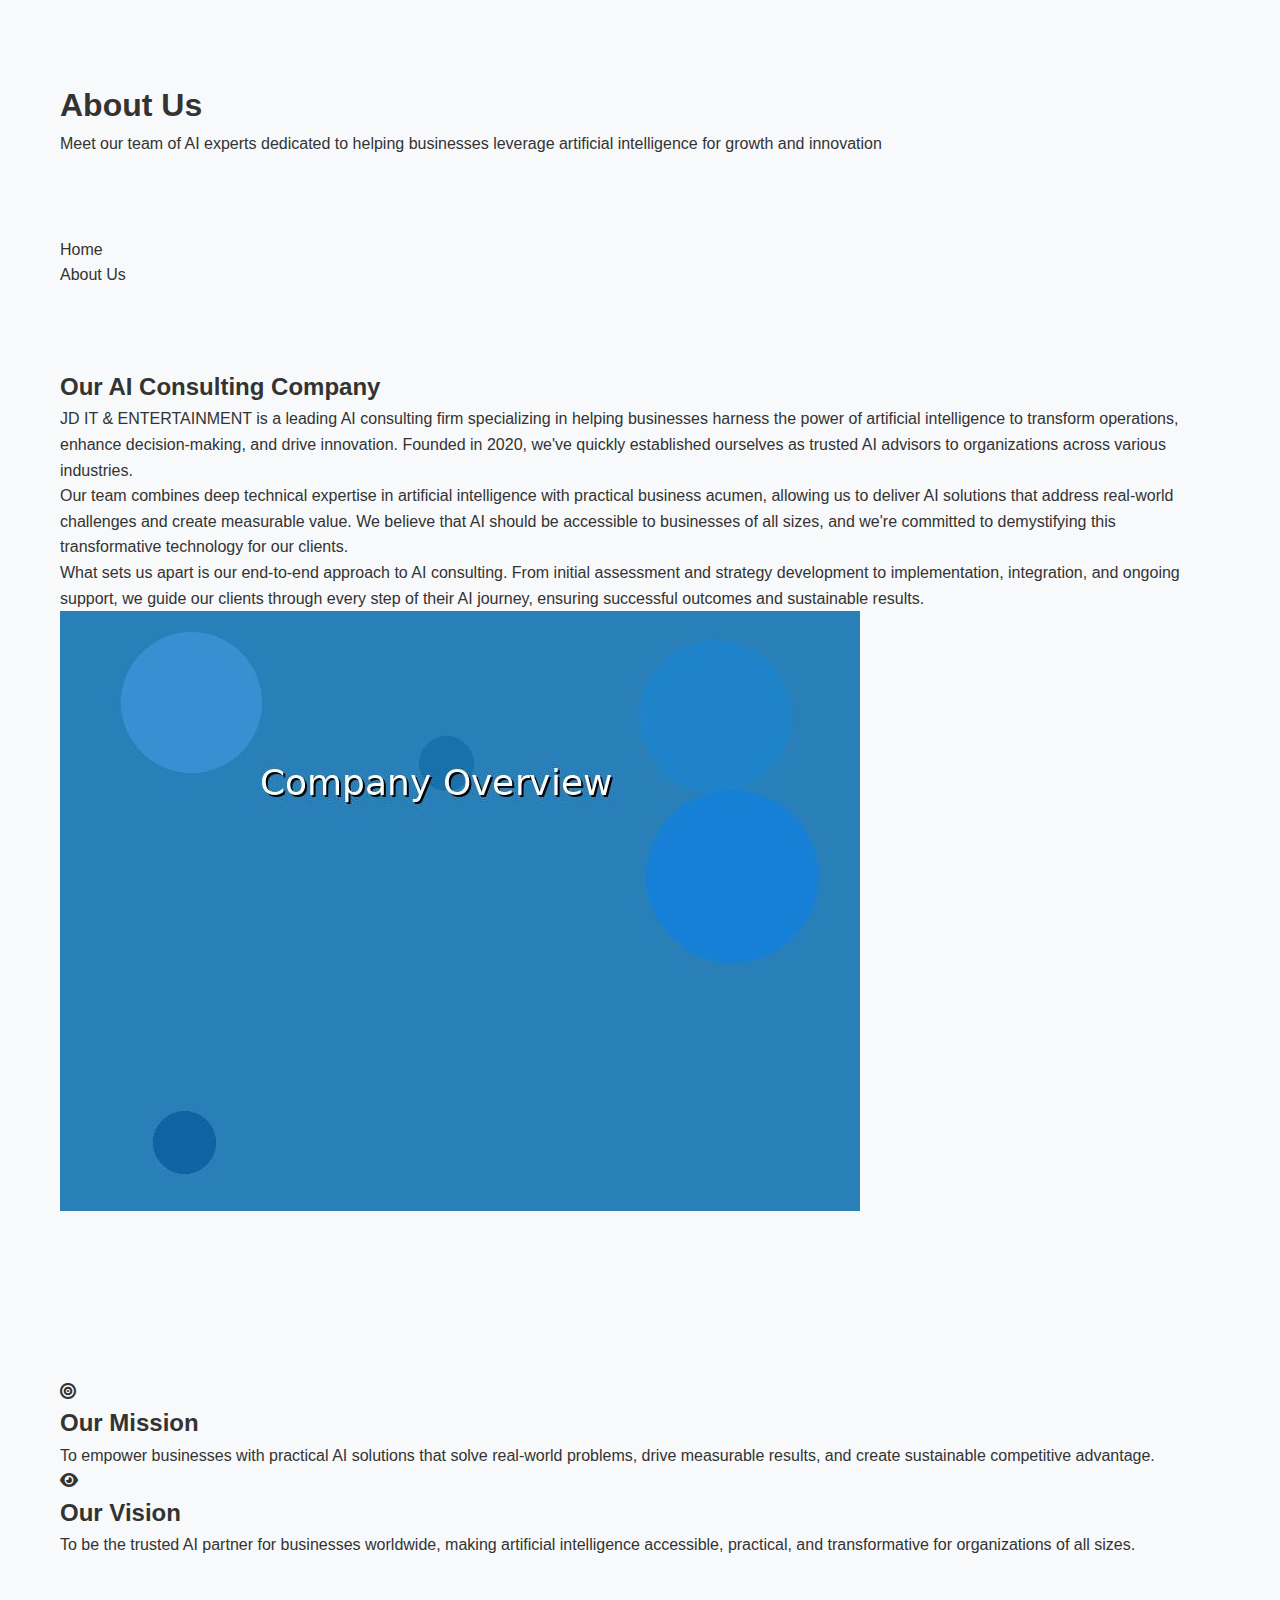
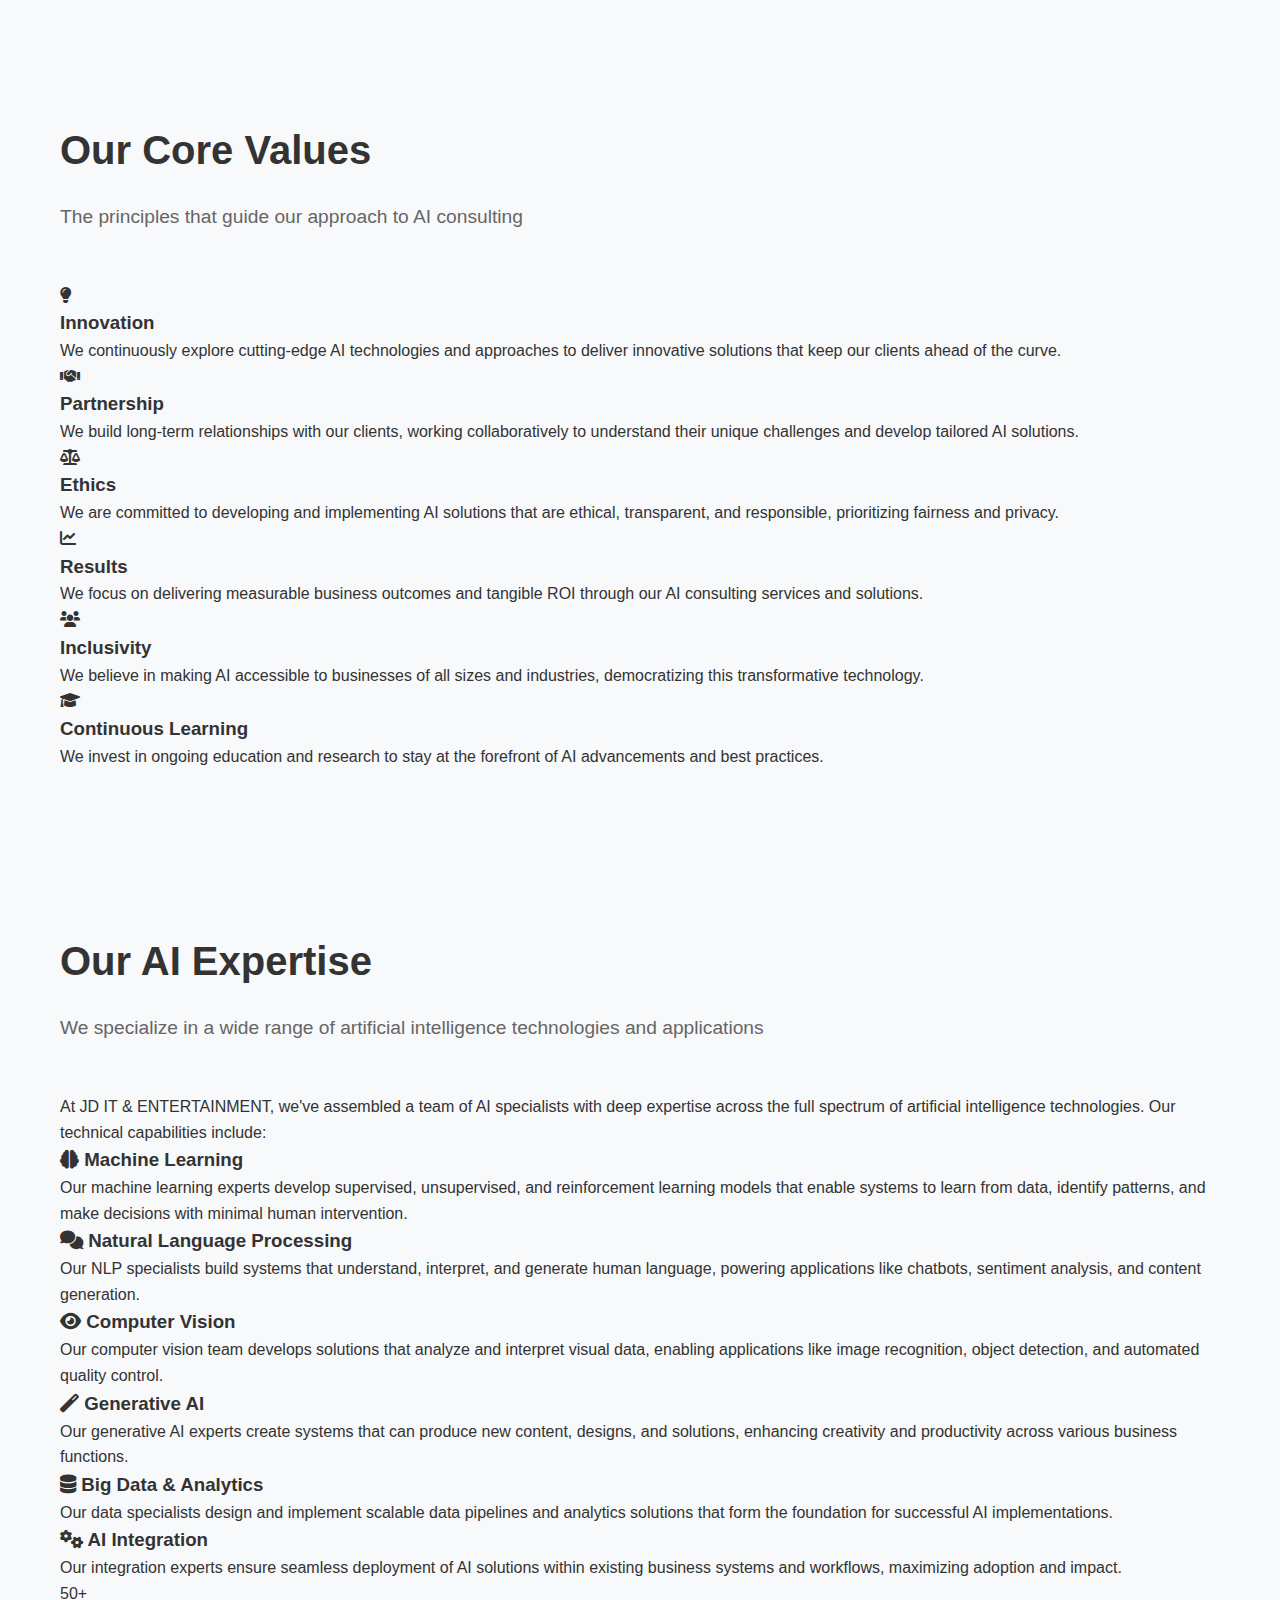
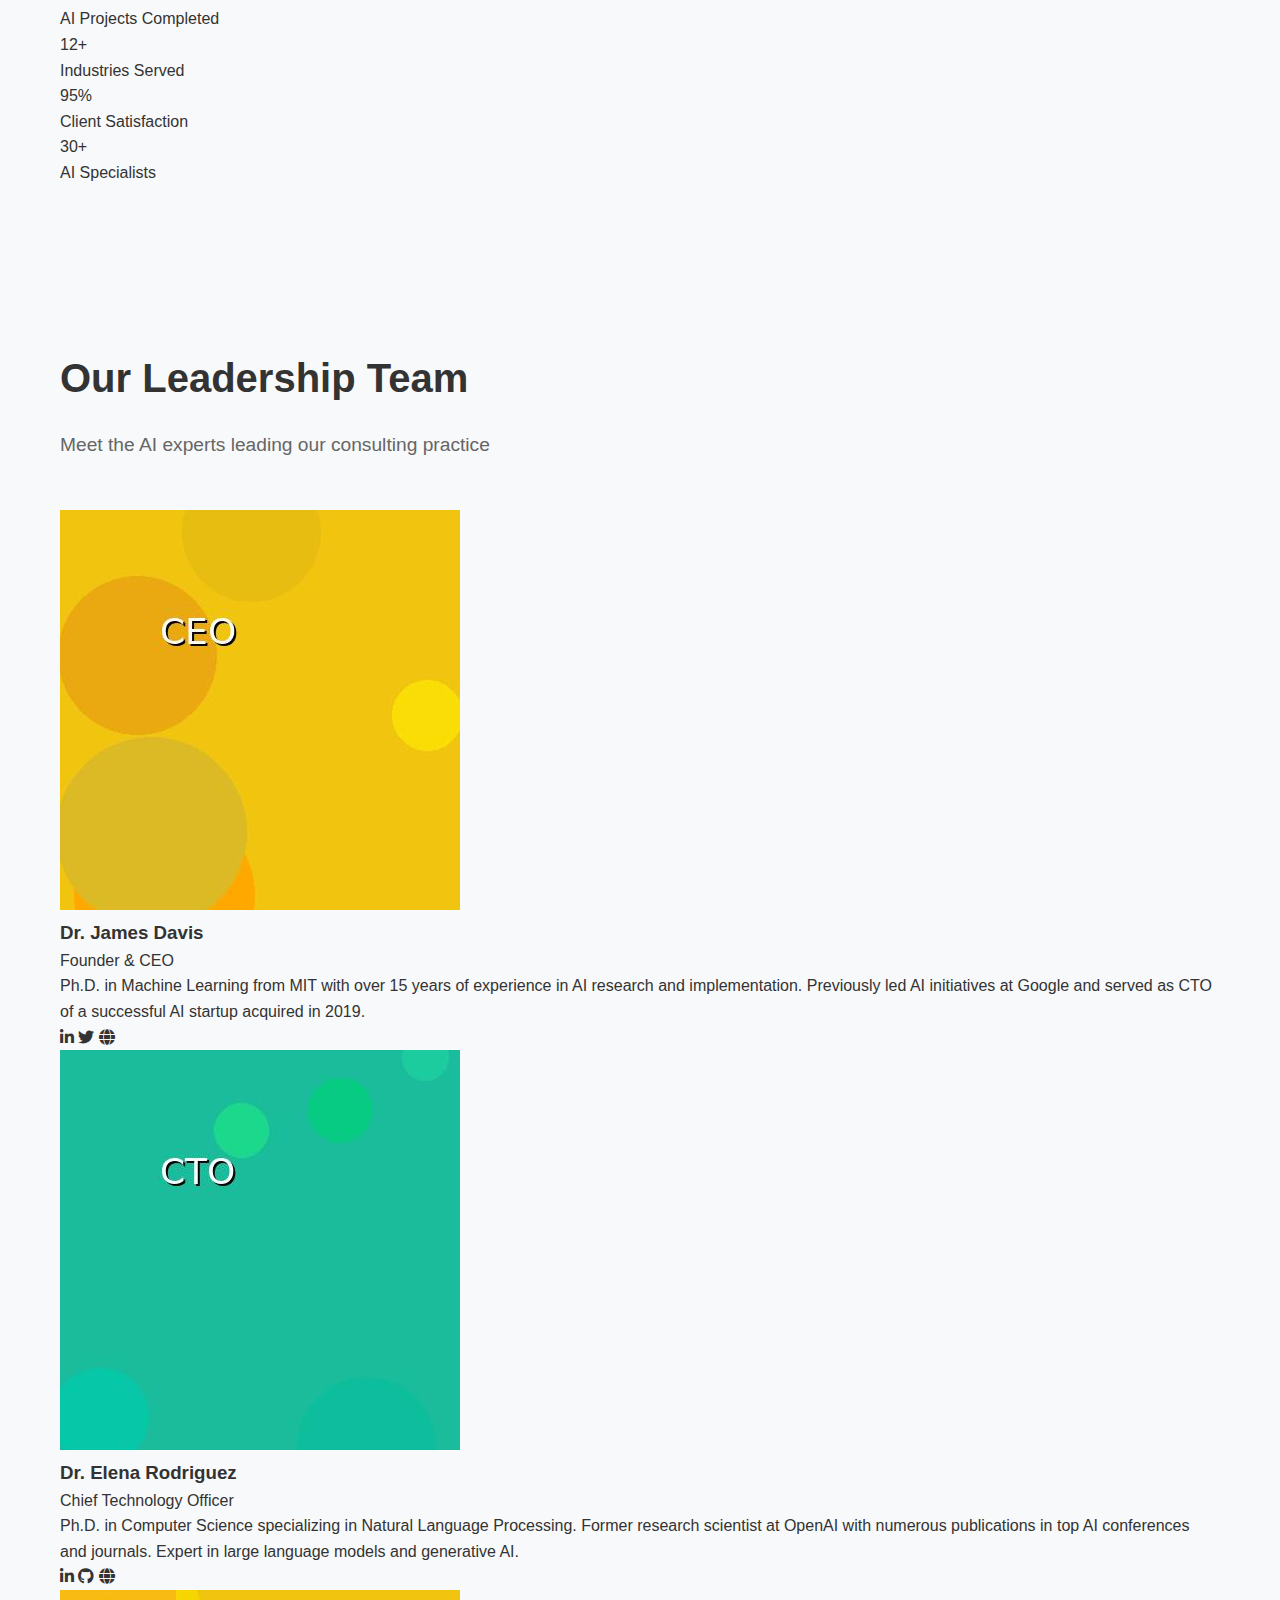
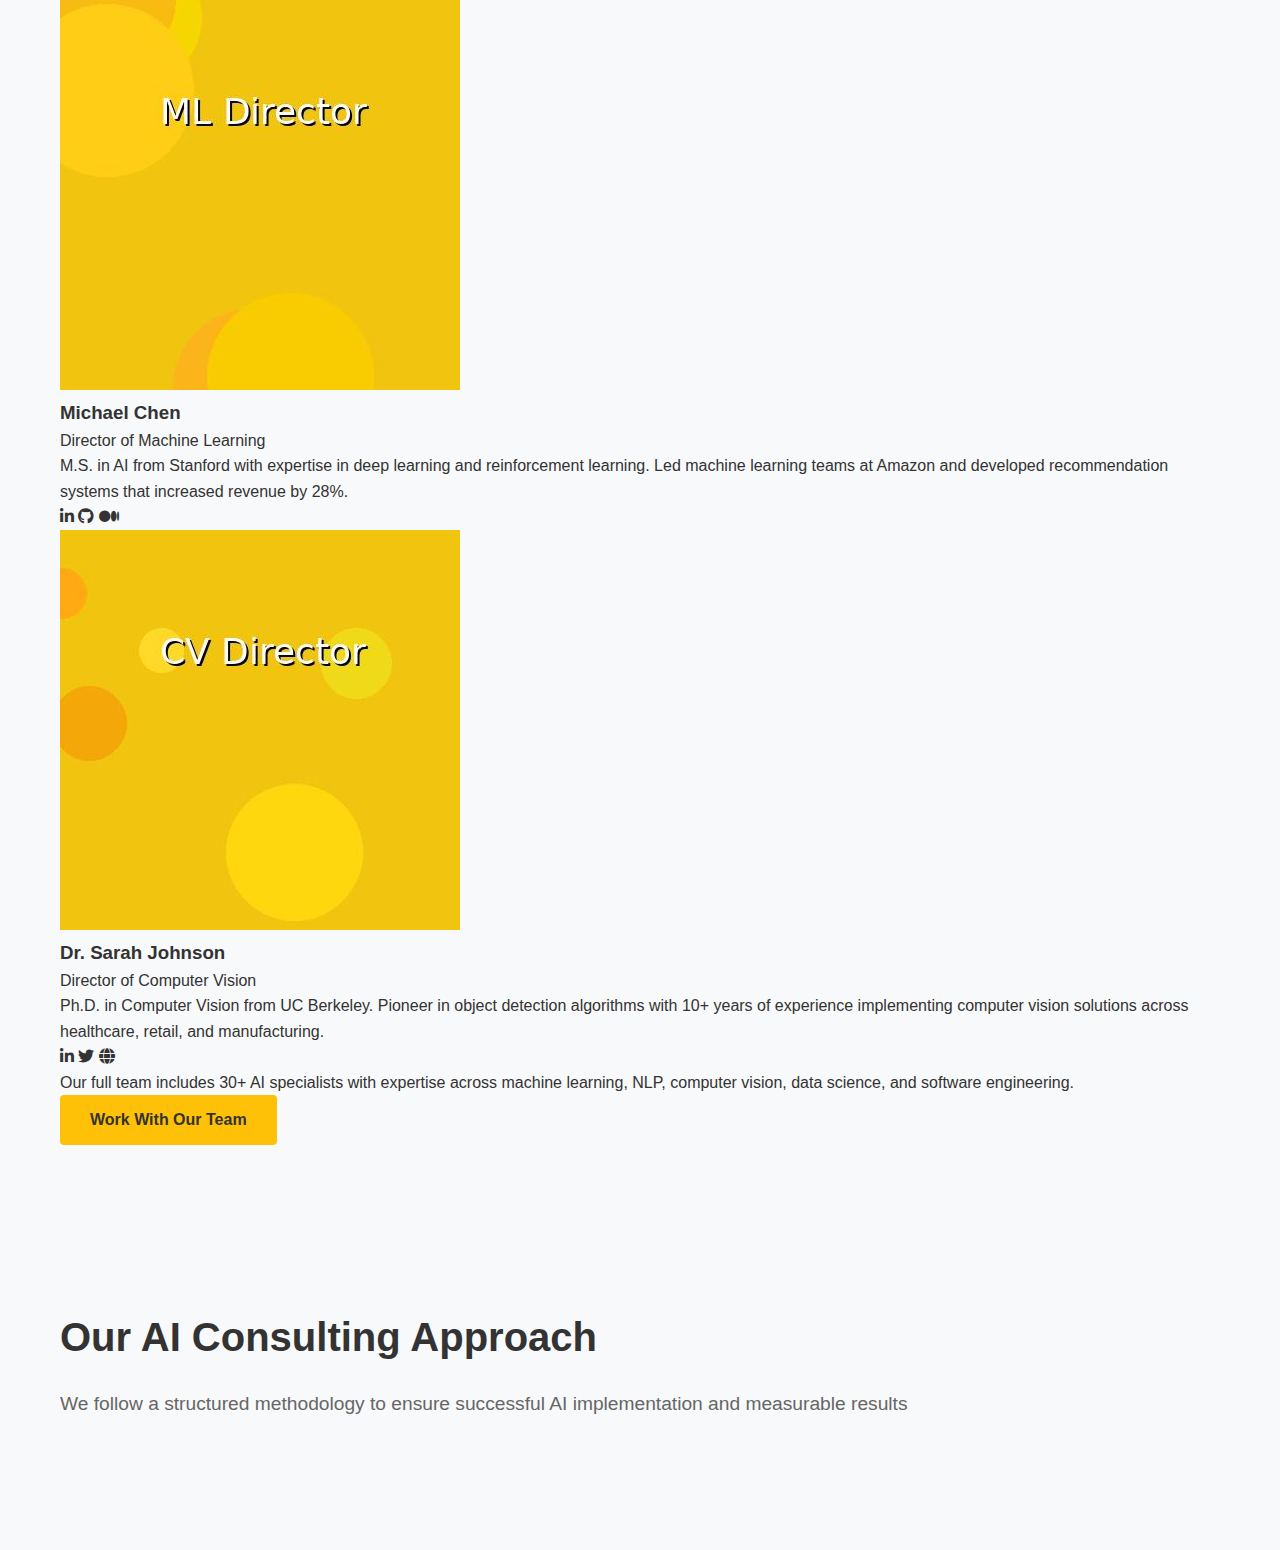
==== about.html @ 3154c0fa "Website 2.0 Complete redesign of the website and re structure of the folders and content" ====
<!DOCTYPE html>
<html lang="en">
<head>
    <meta charset="UTF-8">
    <meta name="viewport" content="width=device-width, initial-scale=1.0">
    <meta name="description" content="Meet our team of AI experts with extensive experience in machine learning, natural language processing, computer vision, and generative AI technologies.">
    <meta name="keywords" content="AI experts, artificial intelligence team, machine learning specialists, AI consultants, data scientists">
    <title>About Us | JD IT & ENTERTAINMENT</title>
    <link rel="stylesheet" href="/css/styles.css">
    <link rel="stylesheet" href="/css/multi-page.css">
    <!-- Font Awesome for Icons -->
    <link rel="stylesheet" href="https://cdnjs.cloudflare.com/ajax/libs/font-awesome/6.0.0/css/all.min.css">
    <!-- Canonical link -->
    <link rel="canonical" href="https://jditandevents.com/pages/about.html">
</head>
<body>
    <!-- Header -->
    <include src="/pages/header.html"></include>

    <!-- Page Header -->
    <section class="page-header">
        <div class="container">
            <h1 class="page-title">About Us</h1>
            <p class="page-subtitle">Meet our team of AI experts dedicated to helping businesses leverage artificial intelligence for growth and innovation</p>
        </div>
    </section>

    <!-- Breadcrumbs -->
    <div class="breadcrumbs">
        <div class="container">
            <div class="breadcrumbs-container">
                <ul class="breadcrumbs-list">
                    <li class="breadcrumbs-item"><a href="/">Home</a></li>
                    <li class="breadcrumbs-item active">About Us</li>
                </ul>
            </div>
        </div>
    </div>

    <!-- Company Overview -->
    <section class="company-overview">
        <div class="container">
            <div class="overview-content">
                <div class="overview-text">
                    <h2>Our AI Consulting Company</h2>
                    <p>JD IT & ENTERTAINMENT is a leading AI consulting firm specializing in helping businesses harness the power of artificial intelligence to transform operations, enhance decision-making, and drive innovation. Founded in 2020, we've quickly established ourselves as trusted AI advisors to organizations across various industries.</p>
                    <p>Our team combines deep technical expertise in artificial intelligence with practical business acumen, allowing us to deliver AI solutions that address real-world challenges and create measurable value. We believe that AI should be accessible to businesses of all sizes, and we're committed to demystifying this transformative technology for our clients.</p>
                    <p>What sets us apart is our end-to-end approach to AI consulting. From initial assessment and strategy development to implementation, integration, and ongoing support, we guide our clients through every step of their AI journey, ensuring successful outcomes and sustainable results.</p>
                </div>
                <div class="overview-image">
                    <img src="/images/about/company-overview.jpg" alt="JD IT & ENTERTAINMENT Office" class="overview-img">
                </div>
            </div>
        </div>
    </section>

    <!-- Our Mission & Vision -->
    <section class="mission-vision">
        <div class="container">
            <div class="mission-vision-content">
                <div class="mission-content">
                    <div class="mission-icon">
                        <i class="fas fa-bullseye"></i>
                    </div>
                    <h2>Our Mission</h2>
                    <p>To empower businesses with practical AI solutions that solve real-world problems, drive measurable results, and create sustainable competitive advantage.</p>
                </div>
                
                <div class="vision-content">
                    <div class="vision-icon">
                        <i class="fas fa-eye"></i>
                    </div>
                    <h2>Our Vision</h2>
                    <p>To be the trusted AI partner for businesses worldwide, making artificial intelligence accessible, practical, and transformative for organizations of all sizes.</p>
                </div>
            </div>
        </div>
    </section>

    <!-- Our Values -->
    <section class="values-section">
        <div class="container">
            <h2 class="section-title">Our Core Values</h2>
            <p class="section-subtitle">The principles that guide our approach to AI consulting</p>
            
            <div class="values-grid">
                <div class="value-card">
                    <div class="value-icon">
                        <i class="fas fa-lightbulb"></i>
                    </div>
                    <h3>Innovation</h3>
                    <p>We continuously explore cutting-edge AI technologies and approaches to deliver innovative solutions that keep our clients ahead of the curve.</p>
                </div>
                
                <div class="value-card">
                    <div class="value-icon">
                        <i class="fas fa-handshake"></i>
                    </div>
                    <h3>Partnership</h3>
                    <p>We build long-term relationships with our clients, working collaboratively to understand their unique challenges and develop tailored AI solutions.</p>
                </div>
                
                <div class="value-card">
                    <div class="value-icon">
                        <i class="fas fa-balance-scale"></i>
                    </div>
                    <h3>Ethics</h3>
                    <p>We are committed to developing and implementing AI solutions that are ethical, transparent, and responsible, prioritizing fairness and privacy.</p>
                </div>
                
                <div class="value-card">
                    <div class="value-icon">
                        <i class="fas fa-chart-line"></i>
                    </div>
                    <h3>Results</h3>
                    <p>We focus on delivering measurable business outcomes and tangible ROI through our AI consulting services and solutions.</p>
                </div>
                
                <div class="value-card">
                    <div class="value-icon">
                        <i class="fas fa-users"></i>
                    </div>
                    <h3>Inclusivity</h3>
                    <p>We believe in making AI accessible to businesses of all sizes and industries, democratizing this transformative technology.</p>
                </div>
                
                <div class="value-card">
                    <div class="value-icon">
                        <i class="fas fa-graduation-cap"></i>
                    </div>
                    <h3>Continuous Learning</h3>
                    <p>We invest in ongoing education and research to stay at the forefront of AI advancements and best practices.</p>
                </div>
            </div>
        </div>
    </section>

    <!-- Our AI Expertise -->
    <section class="expertise-section">
        <div class="container">
            <h2 class="section-title">Our AI Expertise</h2>
            <p class="section-subtitle">We specialize in a wide range of artificial intelligence technologies and applications</p>
            
            <div class="expertise-content">
                <div class="expertise-text">
                    <p>At JD IT & ENTERTAINMENT, we've assembled a team of AI specialists with deep expertise across the full spectrum of artificial intelligence technologies. Our technical capabilities include:</p>
                    
                    <div class="expertise-areas">
                        <div class="expertise-area">
                            <h3><i class="fas fa-brain"></i> Machine Learning</h3>
                            <p>Our machine learning experts develop supervised, unsupervised, and reinforcement learning models that enable systems to learn from data, identify patterns, and make decisions with minimal human intervention.</p>
                        </div>
                        
                        <div class="expertise-area">
                            <h3><i class="fas fa-comments"></i> Natural Language Processing</h3>
                            <p>Our NLP specialists build systems that understand, interpret, and generate human language, powering applications like chatbots, sentiment analysis, and content generation.</p>
                        </div>
                        
                        <div class="expertise-area">
                            <h3><i class="fas fa-eye"></i> Computer Vision</h3>
                            <p>Our computer vision team develops solutions that analyze and interpret visual data, enabling applications like image recognition, object detection, and automated quality control.</p>
                        </div>
                        
                        <div class="expertise-area">
                            <h3><i class="fas fa-magic"></i> Generative AI</h3>
                            <p>Our generative AI experts create systems that can produce new content, designs, and solutions, enhancing creativity and productivity across various business functions.</p>
                        </div>
                        
                        <div class="expertise-area">
                            <h3><i class="fas fa-database"></i> Big Data & Analytics</h3>
                            <p>Our data specialists design and implement scalable data pipelines and analytics solutions that form the foundation for successful AI implementations.</p>
                        </div>
                        
                        <div class="expertise-area">
                            <h3><i class="fas fa-cogs"></i> AI Integration</h3>
                            <p>Our integration experts ensure seamless deployment of AI solutions within existing business systems and workflows, maximizing adoption and impact.</p>
                        </div>
                    </div>
                </div>
                
                <div class="expertise-stats">
                    <div class="stat-card">
                        <div class="stat-value">50+</div>
                        <div class="stat-label">AI Projects Completed</div>
                    </div>
                    
                    <div class="stat-card">
                        <div class="stat-value">12+</div>
                        <div class="stat-label">Industries Served</div>
                    </div>
                    
                    <div class="stat-card">
                        <div class="stat-value">95%</div>
                        <div class="stat-label">Client Satisfaction</div>
                    </div>
                    
                    <div class="stat-card">
                        <div class="stat-value">30+</div>
                        <div class="stat-label">AI Specialists</div>
                    </div>
                </div>
            </div>
        </div>
    </section>

    <!-- Leadership Team -->
    <section class="team-section">
        <div class="container">
            <h2 class="section-title">Our Leadership Team</h2>
            <p class="section-subtitle">Meet the AI experts leading our consulting practice</p>
            
            <div class="team-grid">
                <div class="team-card">
                    <img src="/images/team/ceo.jpg" alt="CEO" class="team-img">
                    <div class="team-content">
                        <h3 class="team-name">Dr. James Davis</h3>
                        <p class="team-position">Founder & CEO</p>
                        <p class="team-bio">Ph.D. in Machine Learning from MIT with over 15 years of experience in AI research and implementation. Previously led AI initiatives at Google and served as CTO of a successful AI startup acquired in 2019.</p>
                        <div class="team-social">
                            <a href="#"><i class="fab fa-linkedin-in"></i></a>
                            <a href="#"><i class="fab fa-twitter"></i></a>
                            <a href="#"><i class="fas fa-globe"></i></a>
                        </div>
                    </div>
                </div>
                
                <div class="team-card">
                    <img src="/images/team/cto.jpg" alt="CTO" class="team-img">
                    <div class="team-content">
                        <h3 class="team-name">Dr. Elena Rodriguez</h3>
                        <p class="team-position">Chief Technology Officer</p>
                        <p class="team-bio">Ph.D. in Computer Science specializing in Natural Language Processing. Former research scientist at OpenAI with numerous publications in top AI conferences and journals. Expert in large language models and generative AI.</p>
                        <div class="team-social">
                            <a href="#"><i class="fab fa-linkedin-in"></i></a>
                            <a href="#"><i class="fab fa-github"></i></a>
                            <a href="#"><i class="fas fa-globe"></i></a>
                        </div>
                    </div>
                </div>
                
                <div class="team-card">
                    <img src="/images/team/ml-director.jpg" alt="ML Director" class="team-img">
                    <div class="team-content">
                        <h3 class="team-name">Michael Chen</h3>
                        <p class="team-position">Director of Machine Learning</p>
                        <p class="team-bio">M.S. in AI from Stanford with expertise in deep learning and reinforcement learning. Led machine learning teams at Amazon and developed recommendation systems that increased revenue by 28%.</p>
                        <div class="team-social">
                            <a href="#"><i class="fab fa-linkedin-in"></i></a>
                            <a href="#"><i class="fab fa-github"></i></a>
                            <a href="#"><i class="fab fa-medium"></i></a>
                        </div>
                    </div>
                </div>
                
                <div class="team-card">
                    <img src="/images/team/cv-director.jpg" alt="CV Director" class="team-img">
                    <div class="team-content">
                        <h3 class="team-name">Dr. Sarah Johnson</h3>
                        <p class="team-position">Director of Computer Vision</p>
                        <p class="team-bio">Ph.D. in Computer Vision from UC Berkeley. Pioneer in object detection algorithms with 10+ years of experience implementing computer vision solutions across healthcare, retail, and manufacturing.</p>
                        <div class="team-social">
                            <a href="#"><i class="fab fa-linkedin-in"></i></a>
                            <a href="#"><i class="fab fa-twitter"></i></a>
                            <a href="#"><i class="fas fa-globe"></i></a>
                        </div>
                    </div>
                </div>
            </div>
            
            <div class="team-cta">
                <p>Our full team includes 30+ AI specialists with expertise across machine learning, NLP, computer vision, data science, and software engineering.</p>
                <a href="/pages/contact.html" class="btn">Work With Our Team</a>
            </div>
        </div>
    </section>

    <!-- Our Approach -->
    <section class="approach-section">
        <div class="container">
            <h2 class="section-title">Our AI Consulting Approach</h2>
            <p class="section-subtitle">We follow a structured methodology to ensure successful AI implementation and measurable results</p>
            
            <div class="approach-steps
(Content truncated due to size limit. Use line ranges to read in chunks)
---- css/styles.css ----
/* Reset and Base Styles */
* {
    margin: 0;
    padding: 0;
    box-sizing: border-box;
    font-family: 'Segoe UI', Tahoma, Geneva, Verdana, sans-serif;
}

body {
    background-color: #f8f9fa;
    color: #333;
    line-height: 1.6;
}

a {
    text-decoration: none;
    color: inherit;
}

ul {
    list-style: none;
}

.container {
    width: 100%;
    max-width: 1200px;
    margin: 0 auto;
    padding: 0 20px;
}

.btn {
    display: inline-block;
    padding: 12px 30px;
    background-color: #ffc107;
    color: #333;
    border: none;
    border-radius: 4px;
    font-weight: 600;
    cursor: pointer;
    transition: all 0.3s ease;
}

.btn:hover {
    background-color: #e0a800;
    transform: translateY(-2px);
}

section {
    padding: 80px 0;
}

.section-title {
    font-size: 2.5rem;
    margin-bottom: 20px;
    font-weight: 700;
}

.section-subtitle {
    font-size: 1.2rem;
    margin-bottom: 50px;
    color: #666;
}

/* Header Styles */
header {
    background-color: #fff;
    box-shadow: 0 2px 10px rgba(0, 0, 0, 0.1);
    position: fixed;
    width: 100%;
    top: 0;
    z-index: 1000;
}

.header-container {
    display: flex;
    justify-content: space-between;
    align-items: center;
    padding: 20px 0;
}

.logo {
    font-size: 1.8rem;
    font-weight: 700;
    color: #333;
}

.logo span {
    color: #ffc107;
}

.nav-menu {
    display: flex;
}

.nav-item {
    margin-left: 30px;
    font-weight: 500;
}

.nav-item a {
    position: relative;
}

.nav-item a:after {
    content: '';
    position: absolute;
    width: 0;
    height: 2px;
    background: #ffc107;
    left: 0;
    bottom: -5px;
    transition: width 0.3s;
}

.nav-item a:hover:after {
    width: 100%;
}

.mobile-menu-btn {
    display: none;
    cursor: pointer;
}

.mobile-menu-btn div {
    width: 25px;
    height: 3px;
    background-color: #333;
    margin: 5px 0;
    transition: all 0.3s ease;
}

/* Hero Section */
.hero {
    background: linear-gradient(rgba(0, 0, 0, 0.8), rgba(0, 0, 0, 0.8)), url('../images/hero-bg.jpg');
    background-size: cover;
    background-position: center;
    color: #fff;
    padding: 180px 0 100px;
    text-align: center;
}

.hero-title {
    font-size: 3.5rem;
    margin-bottom: 20px;
    font-weight: 700;
}

.hero-title span {
    color: #ffc107;
}

.hero-subtitle {
    font-size: 1.5rem;
    margin-bottom: 40px;
    max-width: 800px;
    margin-left: auto;
    margin-right: auto;
}

/* Services Section */
.services {
    background-color: #fff;
}

.services-grid {
    display: grid;
    grid-template-columns: repeat(auto-fit, minmax(300px, 1fr));
    gap: 30px;
    margin-top: 50px;
}

.service-card {
    background-color: #f8f9fa;
    border-radius: 8px;
    padding: 30px;
    transition: all 0.3s ease;
    height: 100%;
}

.service-card:hover {
    transform: translateY(-10px);
    box-shadow: 0 10px 30px rgba(0, 0, 0, 0.1);
}

.service-icon {
    font-size: 3rem;
    color: #ffc107;
    margin-bottom: 20px;
}

.service-title {
    font-size: 1.5rem;
    margin-bottom: 15px;
    font-weight: 600;
}

.service-description {
    color: #666;
}

/* Benefits Section */
.benefits {
    background-color: #f8f9fa;
}

.benefits-grid {
    display: grid;
    grid-template-columns: repeat(auto-fit, minmax(300px, 1fr));
    gap: 30px;
}

.benefit-card {
    background-color: #fff;
    border-radius: 8px;
    padding: 30px;
    box-shadow: 0 5px 15px rgba(0, 0, 0, 0.05);
    transition: all 0.3s ease;
    height: 100%;
}

.benefit-card:hover {
    transform: translateY(-5px);
    box-shadow: 0 10px 30px rgba(0, 0, 0, 0.1);
}

.benefit-title {
    font-size: 1.5rem;
    margin-bottom: 15px;
    font-weight: 600;
    color: #333;
}

.benefit-description {
    color: #666;
}

/* Case Studies Section */
.case-studies {
    background-color: #fff;
}

.case-studies-grid {
    display: grid;
    grid-template-columns: repeat(auto-fit, minmax(300px, 1fr));
    gap: 30px;
}

.case-study-card {
    border-radius: 8px;
    overflow: hidden;
    box-shadow: 0 5px 15px rgba(0, 0, 0, 0.05);
    transition: all 0.3s ease;
}

.case-study-card:hover {
    transform: translateY(-5px);
    box-shadow: 0 10px 30px rgba(0, 0, 0, 0.1);
}

.case-study-img {
    width: 100%;
    height: 200px;
    object-fit: cover;
}

.case-study-content {
    padding: 20px;
}

.case-study-title {
    font-size: 1.3rem;
    margin-bottom: 10px;
    font-weight: 600;
}

.case-study-description {
    color: #666;
    margin-bottom: 15px;
}

.case-study-link {
    color: #ffc107;
    font-weight: 500;
    display: inline-block;
}

.case-study-link:hover {
    text-decoration: underline;
}

/* CTA Section */
.cta {
    background: linear-gradient(rgba(0, 0, 0, 0.8), rgba(0, 0, 0, 0.8)), url('../images/cta-bg.jpg');
    background-size: cover;
    background-position: center;
    color: #fff;
    text-align: center;
    padding: 100px 0;
}

.cta-title {
    font-size: 2.5rem;
    margin-bottom: 20px;
    font-weight: 700;
}

.cta-subtitle {
    font-size: 1.2rem;
    margin-bottom: 40px;
    max-width: 800px;
    margin-left: auto;
    margin-right: auto;
}

/* Contact Section */
.contact {
    background-color: #f8f9fa;
}

.contact-container {
    display: grid;
    grid-template-columns: repeat(auto-fit, minmax(300px, 1fr));
    gap: 50px;
}

.contact-info h3 {
    font-size: 1.5rem;
    margin-bottom: 20px;
}

.contact-details {
    margin-bottom: 30px;
}

.contact-item {
    display: flex;
    align-items: center;
    margin-bottom: 15px;
}

.contact-icon {
    margin-right: 15px;
    font-size: 1.2rem;
    color: #ffc107;
}

.contact-form .form-group {
    margin-bottom: 20px;
}

.contact-form label {
    display: block;
    margin-bottom: 5px;
    font-weight: 500;
}

.contact-form input,
.contact-form textarea {
    width: 100%;
    padding: 12px;
    border: 1px solid #ddd;
    border-radius: 4px;
    font-size: 1rem;
}

.contact-form textarea {
    height: 150px;
    resize: vertical;
}

/* Footer */
footer {
    background-color: #333;
    color: #fff;
    padding: 60px 0 20px;
}

.footer-container {
    display: grid;
    grid-template-columns: repeat(auto-fit, minmax(200px, 1fr));
    gap: 30px;
    margin-bottom: 40px;
}

.footer-logo {
    font-size: 1.8rem;
    font-weight: 700;
    margin-bottom: 20px;
}

.footer-logo span {
    color: #ffc107;
}

.footer-description {
    color: #bbb;
    margin-bottom: 20px;
}

.footer-social {
    display: flex;
}

.footer-social a {
    display: flex;
    align-items: center;
    justify-content: center;
    width: 40px;
    height: 40px;
    background-color: #444;
    border-radius: 50%;
    margin-right: 10px;
    transition: all 0.3s ease;
}

.footer-social a:hover {
    background-color: #ffc107;
    color: #333;
}

.footer-title {
    font-size: 1.2rem;
    font-weight: 600;
    margin-bottom: 20px;
}

.footer-links li {
    margin-bottom: 10px;
}

.footer-links a {
    color: #bbb;
    transition: all 0.3s ease;
}

.footer-links a:hover {
    color: #ffc107;
    padding-left: 5px;
}

.footer-bottom {
    text-align: center;
    padding-top: 20px;
    border-top: 1px solid #444;
    color: #bbb;
}

/* Responsive Styles */
@media screen and (max-width: 768px) {
    .header-container {
        padding: 15px 0;
    }

    .nav-menu {
        position: fixed;
        top: 70px;
        right: -100%;
        background-color: #fff;
        width: 80%;
        height: calc(100vh - 70px);
        flex-direction: column;
        align-items: center;
        padding-top: 50px;
        transition: all 0.5s ease;
        box-shadow: -5px 0 15px rgba(0, 0, 0, 0.1);
    }

    .nav-menu.active {
        right: 0;
    }

    .nav-item {
        margin: 0 0 30px 0;
    }

    .mobile-menu-btn {
        display: block;
    }

    .mobile-menu-btn.active div:nth-child(1) {
        transform: rotate(-45deg) translate(-5px, 6px);
    }

    .mobile-menu-btn.active div:nth-child(2) {
        opacity: 0;
    }

    .mobile-menu-btn.active div:nth-child(3) {
        transform: rotate(45deg) translate(-5px, -6px);
    }

    .hero-title {
        font-size: 2.5rem;
    }

    .hero-subtitle {
        font-size: 1.2rem;
    }

    .section-title {
        font-size: 2rem;
    }

    .cta-title {
        font-size: 2rem;
    }
}

/* Animation Styles */
@keyframes fadeIn {
    from {
        opacity: 0;
        transform: translateY(20px);
    }
    to {
        opacity: 1;
        transform: translateY(0);
    }
}

.animate {
    animation: fadeIn 0.8s ease forwards;
}

.delay-1 {
    animation-delay: 0.2s;
}

.delay-2 {
    animation-delay: 0.4s;
}

.delay-3 {
    animation-delay: 0.6s;
}
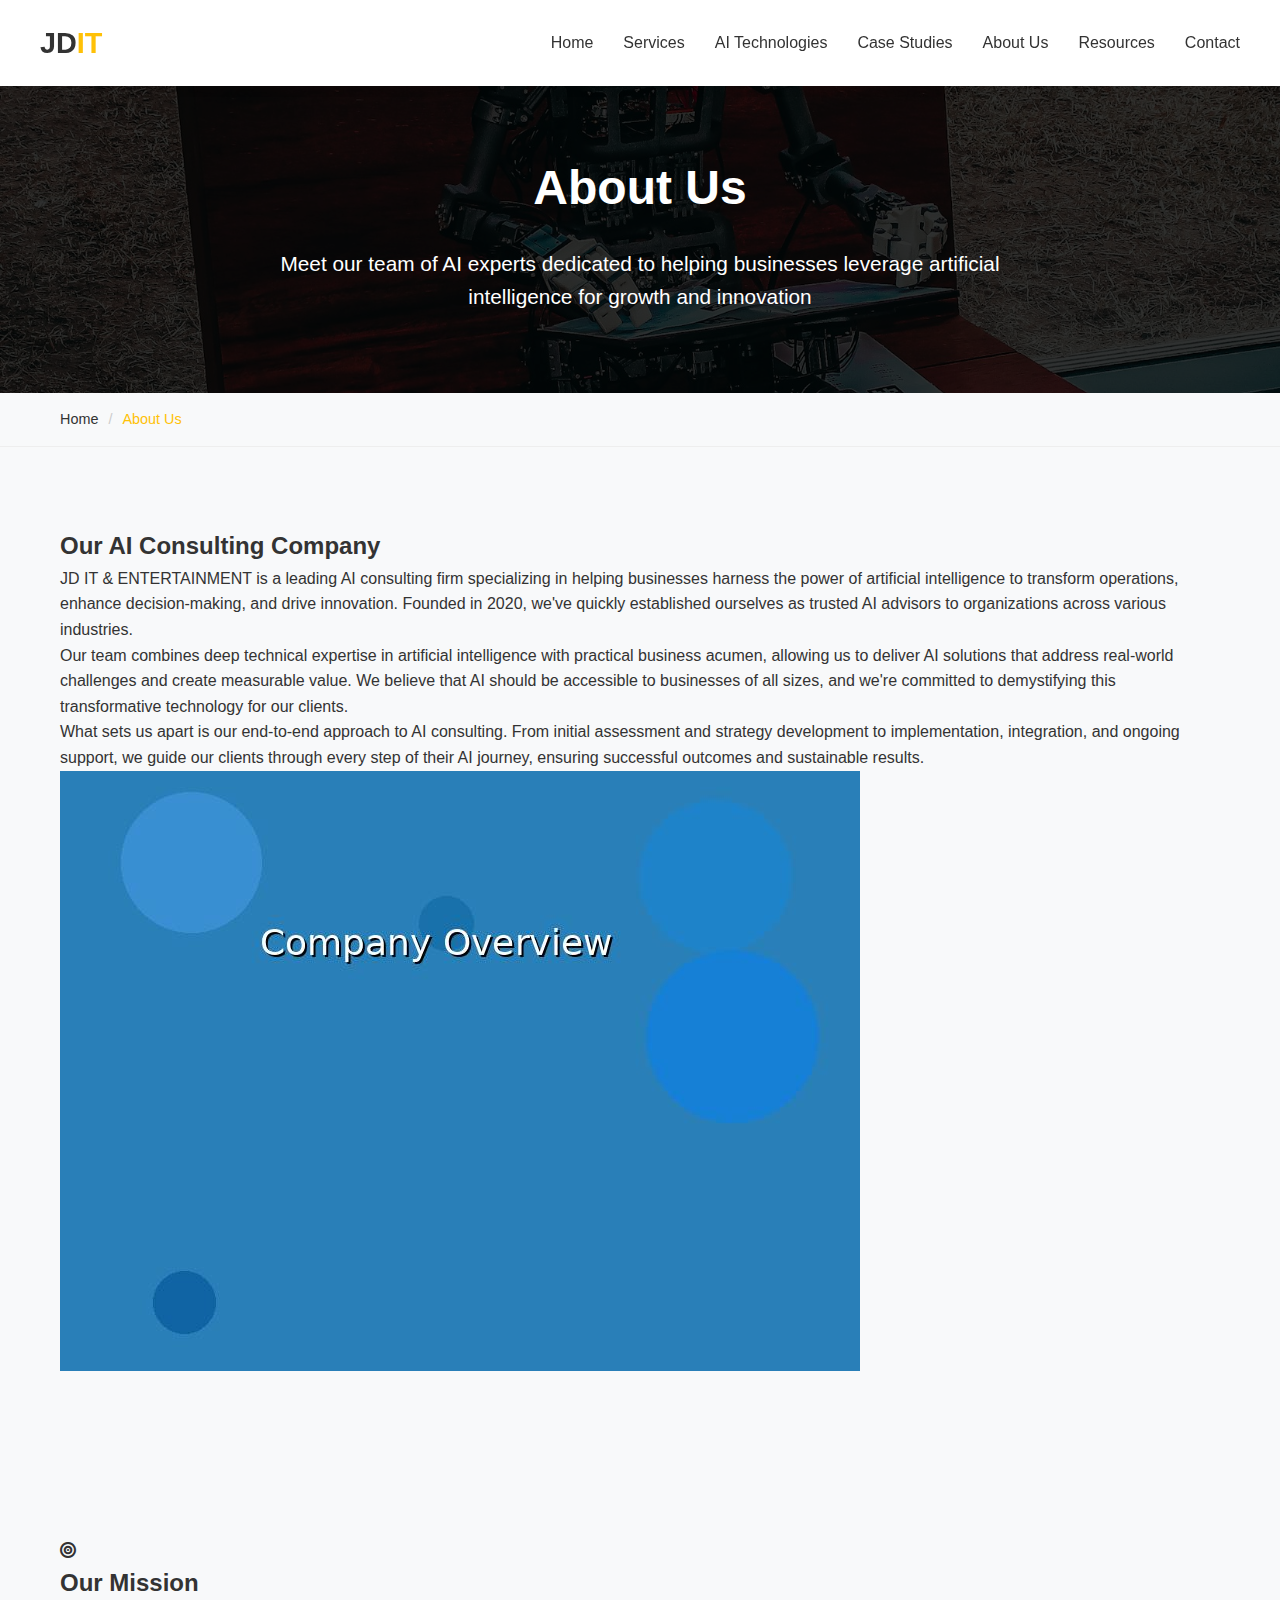
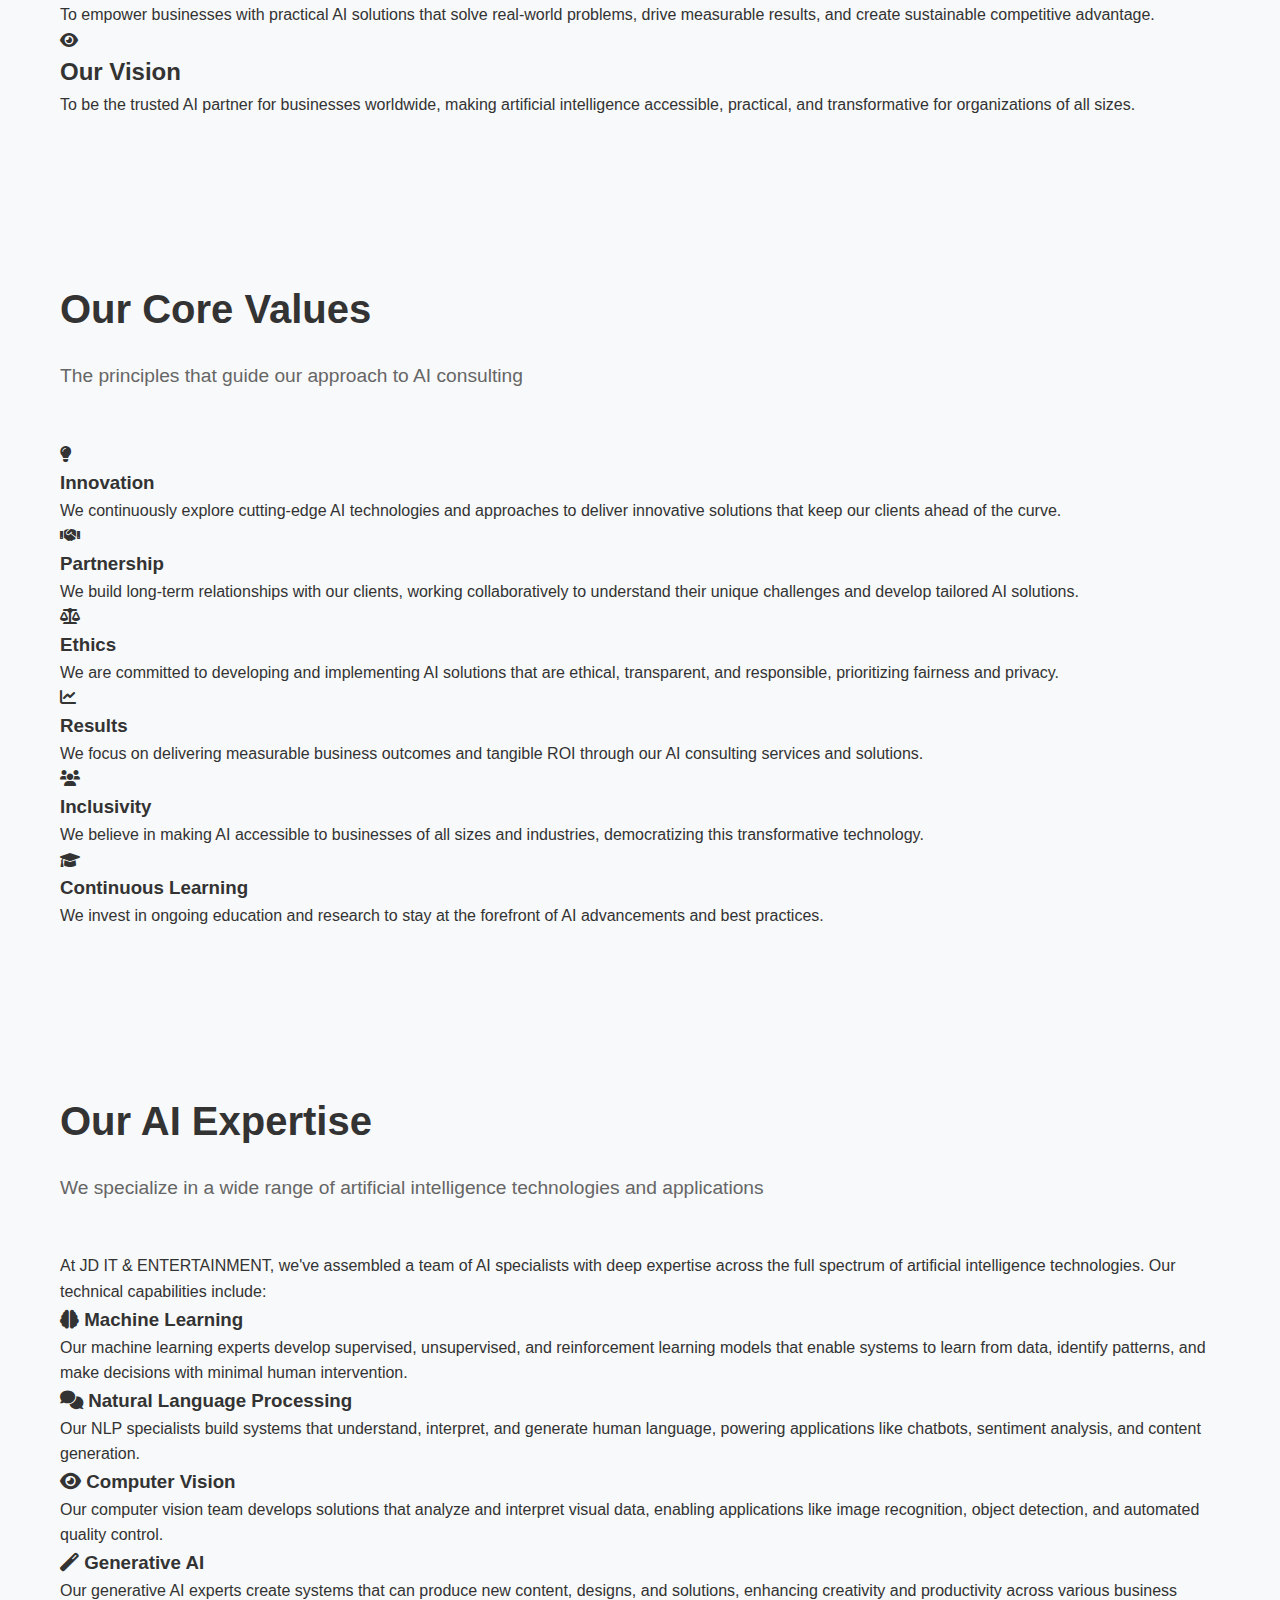
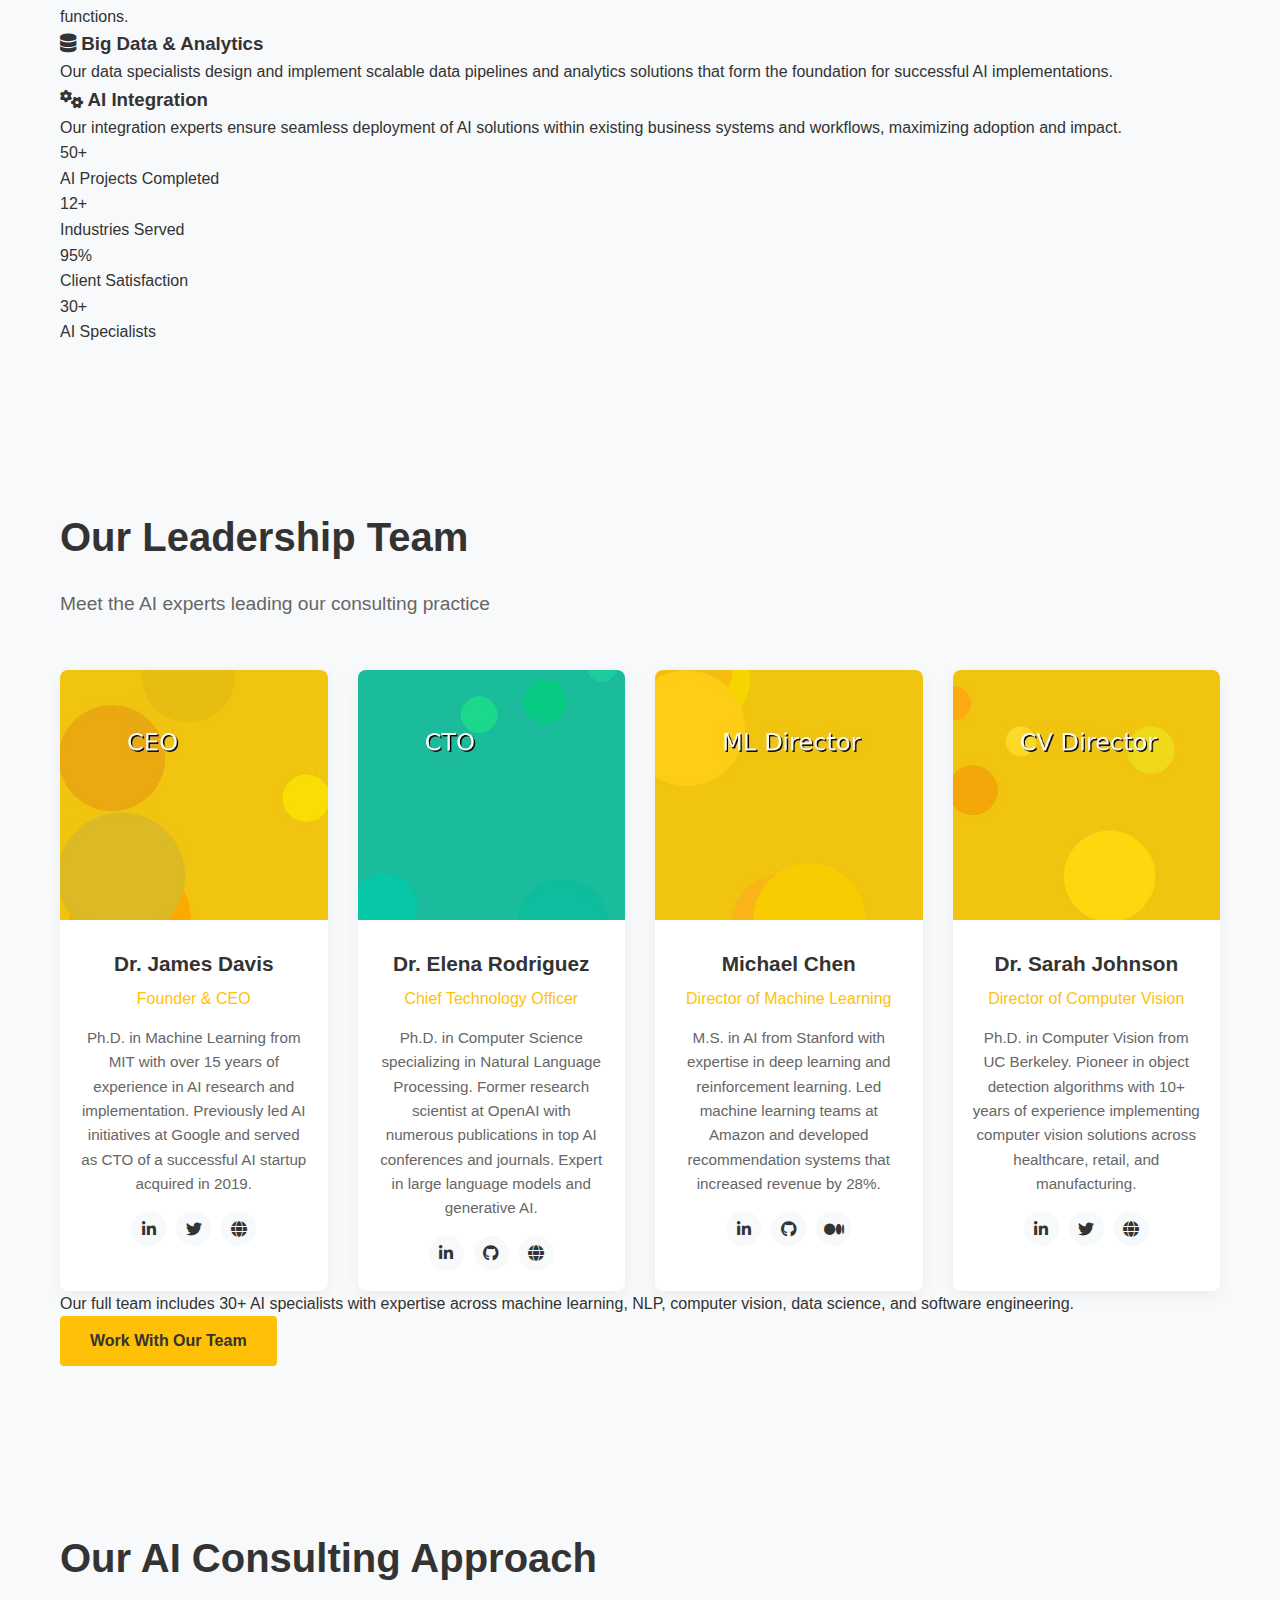
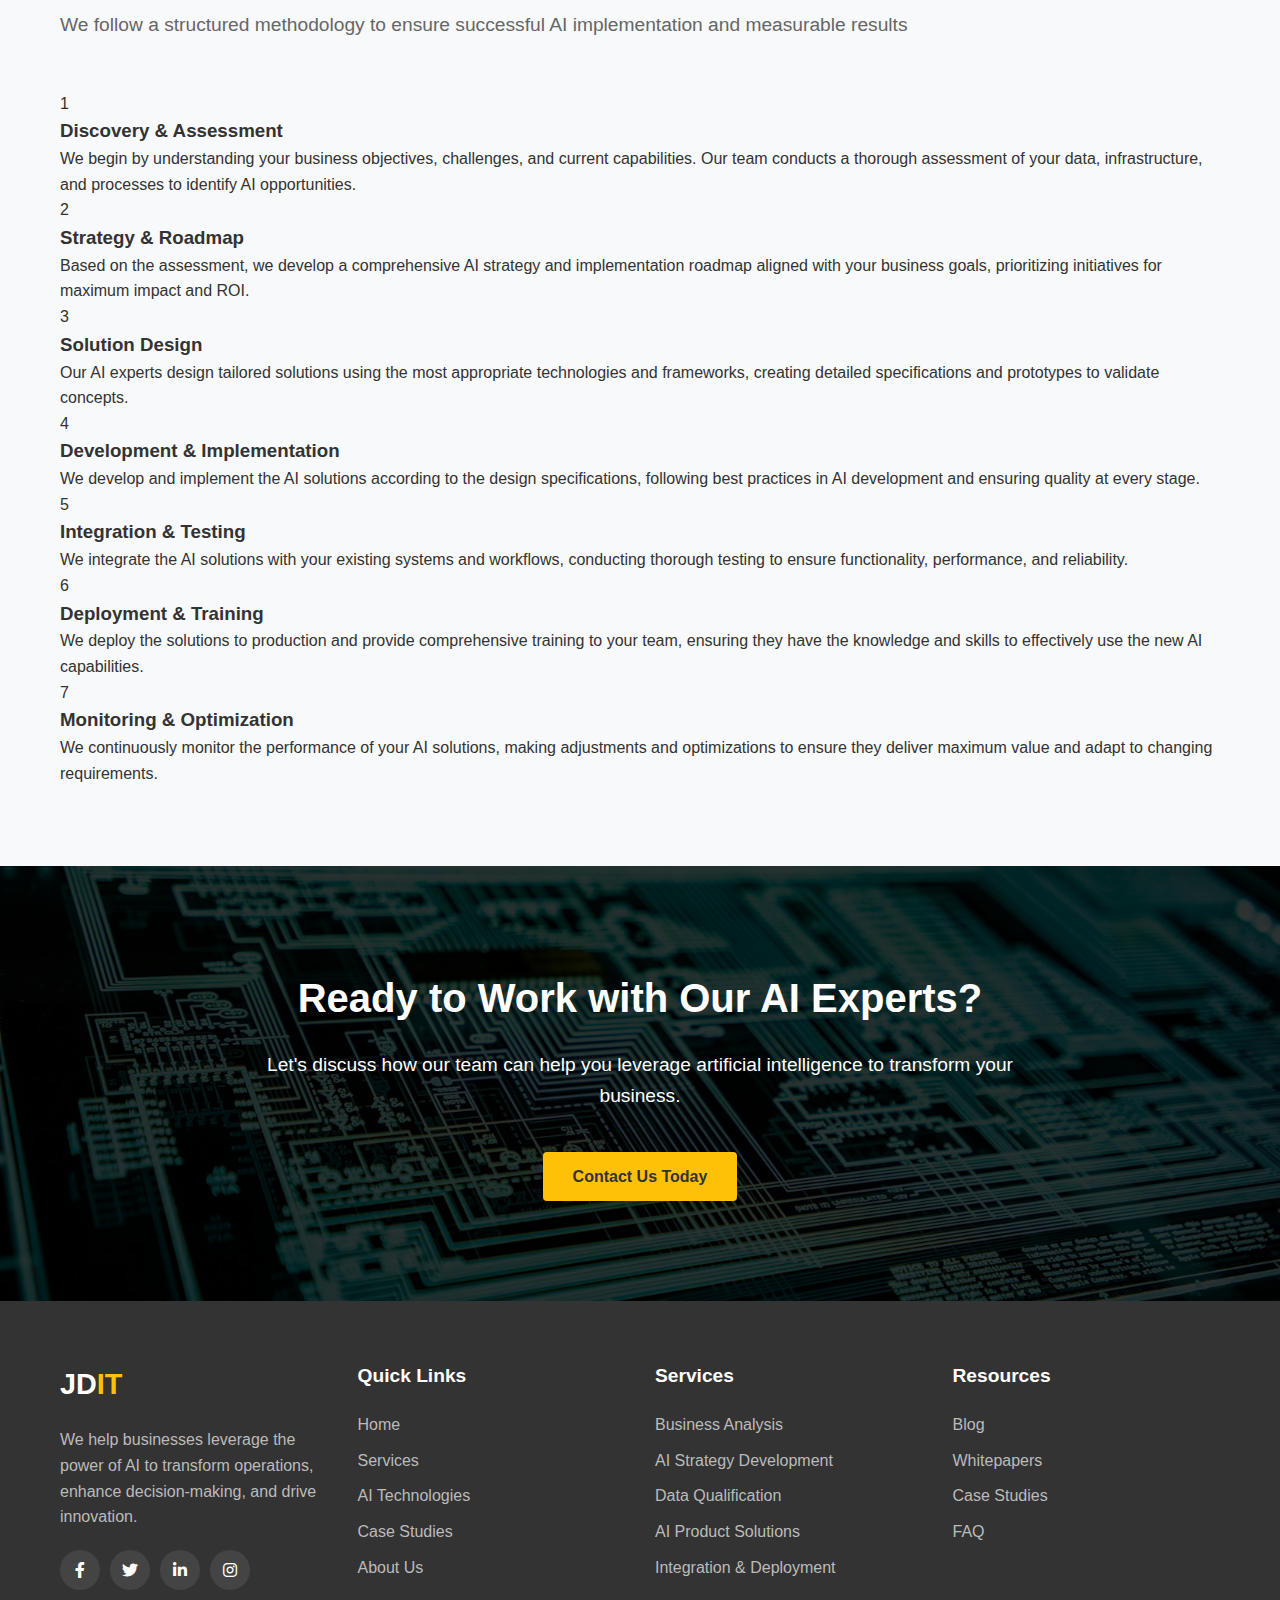
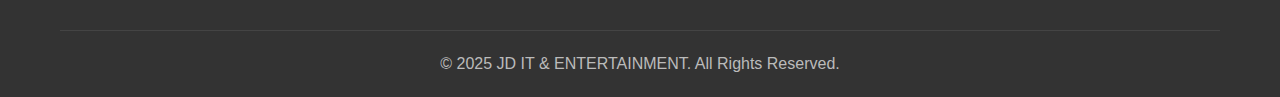
==== commit e705b252: "Fix path references in all HTML files" ====
--- a/about.html
+++ b/about.html
@@ -6,16 +6,16 @@
     <meta name="description" content="Meet our team of AI experts with extensive experience in machine learning, natural language processing, computer vision, and generative AI technologies.">
     <meta name="keywords" content="AI experts, artificial intelligence team, machine learning specialists, AI consultants, data scientists">
     <title>About Us | JD IT & ENTERTAINMENT</title>
-    <link rel="stylesheet" href="/css/styles.css">
-    <link rel="stylesheet" href="/css/multi-page.css">
+    <link rel="stylesheet" href="styles.css">
+    <link rel="stylesheet" href="multi-page.css">
     <!-- Font Awesome for Icons -->
     <link rel="stylesheet" href="https://cdnjs.cloudflare.com/ajax/libs/font-awesome/6.0.0/css/all.min.css">
     <!-- Canonical link -->
-    <link rel="canonical" href="https://jditandevents.com/pages/about.html">
+    <link rel="canonical" href="https://jditandevents.com/about.html">
 </head>
 <body>
     <!-- Header -->
-    <include src="/pages/header.html"></include>
+    <include src="header.html"></include>
 
     <!-- Page Header -->
     <section class="page-header">
@@ -48,7 +48,7 @@
                     <p>What sets us apart is our end-to-end approach to AI consulting. From initial assessment and strategy development to implementation, integration, and ongoing support, we guide our clients through every step of their AI journey, ensuring successful outcomes and sustainable results.</p>
                 </div>
                 <div class="overview-image">
-                    <img src="/images/about/company-overview.jpg" alt="JD IT & ENTERTAINMENT Office" class="overview-img">
+                    <img src="images/about/company-overview.jpg" alt="JD IT & ENTERTAINMENT Office" class="overview-img">
                 </div>
             </div>
         </div>
@@ -211,7 +211,7 @@
             
             <div class="team-grid">
                 <div class="team-card">
-                    <img src="/images/team/ceo.jpg" alt="CEO" class="team-img">
+                    <img src="images/team/ceo.jpg" alt="CEO" class="team-img">
                     <div class="team-content">
                         <h3 class="team-name">Dr. James Davis</h3>
                         <p class="team-position">Founder & CEO</p>
@@ -225,7 +225,7 @@
                 </div>
                 
                 <div class="team-card">
-                    <img src="/images/team/cto.jpg" alt="CTO" class="team-img">
+                    <img src="images/team/cto.jpg" alt="CTO" class="team-img">
                     <div class="team-content">
                         <h3 class="team-name">Dr. Elena Rodriguez</h3>
                         <p class="team-position">Chief Technology Officer</p>
@@ -239,7 +239,7 @@
                 </div>
                 
                 <div class="team-card">
-                    <img src="/images/team/ml-director.jpg" alt="ML Director" class="team-img">
+                    <img src="images/team/ml-director.jpg" alt="ML Director" class="team-img">
                     <div class="team-content">
                         <h3 class="team-name">Michael Chen</h3>
                         <p class="team-position">Director of Machine Learning</p>
@@ -253,7 +253,7 @@
                 </div>
                 
                 <div class="team-card">
-                    <img src="/images/team/cv-director.jpg" alt="CV Director" class="team-img">
+                    <img src="images/team/cv-director.jpg" alt="CV Director" class="team-img">
                     <div class="team-content">
                         <h3 class="team-name">Dr. Sarah Johnson</h3>
                         <p class="team-position">Director of Computer Vision</p>
@@ -269,7 +269,7 @@
             
             <div class="team-cta">
                 <p>Our full team includes 30+ AI specialists with expertise across machine learning, NLP, computer vision, data science, and software engineering.</p>
-                <a href="/pages/contact.html" class="btn">Work With Our Team</a>
+                <a href="contact.html" class="btn">Work With Our Team</a>
             </div>
         </div>
     </section>
@@ -280,5 +280,125 @@
             <h2 class="section-title">Our AI Consulting Approach</h2>
             <p class="section-subtitle">We follow a structured methodology to ensure successful AI implementation and measurable results</p>
             
-            <div class="approach-steps
-(Content truncated due to size limit. Use line ranges to read in chunks)+            <div class="approach-steps">
+                <div class="approach-step">
+                    <div class="step-number">1</div>
+                    <div class="step-content">
+                        <h3>Discovery & Assessment</h3>
+                        <p>We begin by understanding your business objectives, challenges, and current capabilities. Our team conducts a thorough assessment of your data, infrastructure, and processes to identify AI opportunities.</p>
+                    </div>
+                </div>
+                
+                <div class="approach-step">
+                    <div class="step-number">2</div>
+                    <div class="step-content">
+                        <h3>Strategy & Roadmap</h3>
+                        <p>Based on the assessment, we develop a comprehensive AI strategy and implementation roadmap aligned with your business goals, prioritizing initiatives for maximum impact and ROI.</p>
+                    </div>
+                </div>
+                
+                <div class="approach-step">
+                    <div class="step-number">3</div>
+                    <div class="step-content">
+                        <h3>Solution Design</h3>
+                        <p>Our AI experts design tailored solutions using the most appropriate technologies and frameworks, creating detailed specifications and prototypes to validate concepts.</p>
+                    </div>
+                </div>
+                
+                <div class="approach-step">
+                    <div class="step-number">4</div>
+                    <div class="step-content">
+                        <h3>Development & Implementation</h3>
+                        <p>We develop and implement the AI solutions according to the design specifications, following best practices in AI development and ensuring quality at every stage.</p>
+                    </div>
+                </div>
+                
+                <div class="approach-step">
+                    <div class="step-number">5</div>
+                    <div class="step-content">
+                        <h3>Integration & Testing</h3>
+                        <p>We integrate the AI solutions with your existing systems and workflows, conducting thorough testing to ensure functionality, performance, and reliability.</p>
+                    </div>
+                </div>
+                
+                <div class="approach-step">
+                    <div class="step-number">6</div>
+                    <div class="step-content">
+                        <h3>Deployment & Training</h3>
+                        <p>We deploy the solutions to production and provide comprehensive training to your team, ensuring they have the knowledge and skills to effectively use the new AI capabilities.</p>
+                    </div>
+                </div>
+                
+                <div class="approach-step">
+                    <div class="step-number">7</div>
+                    <div class="step-content">
+                        <h3>Monitoring & Optimization</h3>
+                        <p>We continuously monitor the performance of your AI solutions, making adjustments and optimizations to ensure they deliver maximum value and adapt to changing requirements.</p>
+                    </div>
+                </div>
+            </div>
+        </div>
+    </section>
+
+    <!-- CTA Section -->
+    <section class="cta">
+        <div class="container">
+            <h2 class="cta-title">Ready to Work with Our AI Experts?</h2>
+            <p class="cta-subtitle">Let's discuss how our team can help you leverage artificial intelligence to transform your business.</p>
+            <a href="contact.html" class="btn">Contact Us Today</a>
+        </div>
+    </section>
+
+    <!-- Footer -->
+    <include src="footer.html"></include>
+
+    <!-- JavaScript -->
+    <script src="include-html.js"></script>
+    <script src="main.js"></script>
+    
+    <!-- Fix for component inclusion -->
+    <script>
+    document.addEventListener('DOMContentLoaded', function() {
+        // Fix component inclusion
+        const includes = document.getElementsByTagName('include');
+        const includeHTML = function(callback) {
+            let counter = includes.length;
+            
+            const processInclude = function(include) {
+                const src = include.getAttribute('src');
+                if (!src) {
+                    counter--;
+                    if (counter === 0 && callback) callback();
+                    return;
+                }
+                
+                fetch(src)
+                    .then(response => {
+                        if (response.ok) return response.text();
+                        throw new Error(`Failed to load ${src}: ${response.status} ${response.statusText}`);
+                    })
+                    .then(html => {
+                        const template = document.createElement('template');
+                        template.innerHTML = html;
+                        include.parentNode.replaceChild(template.content, include);
+                        counter--;
+                        if (counter === 0 && callback) callback();
+                    })
+                    .catch(error => {
+                        console.error(error);
+                        include.innerHTML = `<p>Error loading component: ${error.message}</p>`;
+                        counter--;
+                        if (counter === 0 && callback) callback();
+                    });
+            };
+            
+            if (includes.length === 0 && callback) callback();
+            
+            Array.from(includes).forEach(processInclude);
+        };
+        
+        includeHTML();
+    });
+    </script>
+</body>
+</html>
--- a/styles.css
+++ b/styles.css
@@ -0,0 +1,535 @@
+/* Reset and Base Styles */
+* {
+    margin: 0;
+    padding: 0;
+    box-sizing: border-box;
+    font-family: 'Segoe UI', Tahoma, Geneva, Verdana, sans-serif;
+}
+
+body {
+    background-color: #f8f9fa;
+    color: #333;
+    line-height: 1.6;
+}
+
+a {
+    text-decoration: none;
+    color: inherit;
+}
+
+ul {
+    list-style: none;
+}
+
+.container {
+    width: 100%;
+    max-width: 1200px;
+    margin: 0 auto;
+    padding: 0 20px;
+}
+
+.btn {
+    display: inline-block;
+    padding: 12px 30px;
+    background-color: #ffc107;
+    color: #333;
+    border: none;
+    border-radius: 4px;
+    font-weight: 600;
+    cursor: pointer;
+    transition: all 0.3s ease;
+}
+
+.btn:hover {
+    background-color: #e0a800;
+    transform: translateY(-2px);
+}
+
+section {
+    padding: 80px 0;
+}
+
+.section-title {
+    font-size: 2.5rem;
+    margin-bottom: 20px;
+    font-weight: 700;
+}
+
+.section-subtitle {
+    font-size: 1.2rem;
+    margin-bottom: 50px;
+    color: #666;
+}
+
+/* Header Styles */
+header {
+    background-color: #fff;
+    box-shadow: 0 2px 10px rgba(0, 0, 0, 0.1);
+    position: fixed;
+    width: 100%;
+    top: 0;
+    z-index: 1000;
+}
+
+.header-container {
+    display: flex;
+    justify-content: space-between;
+    align-items: center;
+    padding: 20px 0;
+}
+
+.logo {
+    font-size: 1.8rem;
+    font-weight: 700;
+    color: #333;
+}
+
+.logo span {
+    color: #ffc107;
+}
+
+.nav-menu {
+    display: flex;
+}
+
+.nav-item {
+    margin-left: 30px;
+    font-weight: 500;
+}
+
+.nav-item a {
+    position: relative;
+}
+
+.nav-item a:after {
+    content: '';
+    position: absolute;
+    width: 0;
+    height: 2px;
+    background: #ffc107;
+    left: 0;
+    bottom: -5px;
+    transition: width 0.3s;
+}
+
+.nav-item a:hover:after {
+    width: 100%;
+}
+
+.mobile-menu-btn {
+    display: none;
+    cursor: pointer;
+}
+
+.mobile-menu-btn div {
+    width: 25px;
+    height: 3px;
+    background-color: #333;
+    margin: 5px 0;
+    transition: all 0.3s ease;
+}
+
+/* Hero Section */
+.hero {
+    background: linear-gradient(rgba(0, 0, 0, 0.8), rgba(0, 0, 0, 0.8)), url('../images/hero-bg.jpg');
+    background-size: cover;
+    background-position: center;
+    color: #fff;
+    padding: 180px 0 100px;
+    text-align: center;
+}
+
+.hero-title {
+    font-size: 3.5rem;
+    margin-bottom: 20px;
+    font-weight: 700;
+}
+
+.hero-title span {
+    color: #ffc107;
+}
+
+.hero-subtitle {
+    font-size: 1.5rem;
+    margin-bottom: 40px;
+    max-width: 800px;
+    margin-left: auto;
+    margin-right: auto;
+}
+
+/* Services Section */
+.services {
+    background-color: #fff;
+}
+
+.services-grid {
+    display: grid;
+    grid-template-columns: repeat(auto-fit, minmax(300px, 1fr));
+    gap: 30px;
+    margin-top: 50px;
+}
+
+.service-card {
+    background-color: #f8f9fa;
+    border-radius: 8px;
+    padding: 30px;
+    transition: all 0.3s ease;
+    height: 100%;
+}
+
+.service-card:hover {
+    transform: translateY(-10px);
+    box-shadow: 0 10px 30px rgba(0, 0, 0, 0.1);
+}
+
+.service-icon {
+    font-size: 3rem;
+    color: #ffc107;
+    margin-bottom: 20px;
+}
+
+.service-title {
+    font-size: 1.5rem;
+    margin-bottom: 15px;
+    font-weight: 600;
+}
+
+.service-description {
+    color: #666;
+}
+
+/* Benefits Section */
+.benefits {
+    background-color: #f8f9fa;
+}
+
+.benefits-grid {
+    display: grid;
+    grid-template-columns: repeat(auto-fit, minmax(300px, 1fr));
+    gap: 30px;
+}
+
+.benefit-card {
+    background-color: #fff;
+    border-radius: 8px;
+    padding: 30px;
+    box-shadow: 0 5px 15px rgba(0, 0, 0, 0.05);
+    transition: all 0.3s ease;
+    height: 100%;
+}
+
+.benefit-card:hover {
+    transform: translateY(-5px);
+    box-shadow: 0 10px 30px rgba(0, 0, 0, 0.1);
+}
+
+.benefit-title {
+    font-size: 1.5rem;
+    margin-bottom: 15px;
+    font-weight: 600;
+    color: #333;
+}
+
+.benefit-description {
+    color: #666;
+}
+
+/* Case Studies Section */
+.case-studies {
+    background-color: #fff;
+}
+
+.case-studies-grid {
+    display: grid;
+    grid-template-columns: repeat(auto-fit, minmax(300px, 1fr));
+    gap: 30px;
+}
+
+.case-study-card {
+    border-radius: 8px;
+    overflow: hidden;
+    box-shadow: 0 5px 15px rgba(0, 0, 0, 0.05);
+    transition: all 0.3s ease;
+}
+
+.case-study-card:hover {
+    transform: translateY(-5px);
+    box-shadow: 0 10px 30px rgba(0, 0, 0, 0.1);
+}
+
+.case-study-img {
+    width: 100%;
+    height: 200px;
+    object-fit: cover;
+}
+
+.case-study-content {
+    padding: 20px;
+}
+
+.case-study-title {
+    font-size: 1.3rem;
+    margin-bottom: 10px;
+    font-weight: 600;
+}
+
+.case-study-description {
+    color: #666;
+    margin-bottom: 15px;
+}
+
+.case-study-link {
+    color: #ffc107;
+    font-weight: 500;
+    display: inline-block;
+}
+
+.case-study-link:hover {
+    text-decoration: underline;
+}
+
+/* CTA Section */
+.cta {
+    background: linear-gradient(rgba(0, 0, 0, 0.8), rgba(0, 0, 0, 0.8)), url('../images/cta-bg.jpg');
+    background-size: cover;
+    background-position: center;
+    color: #fff;
+    text-align: center;
+    padding: 100px 0;
+}
+
+.cta-title {
+    font-size: 2.5rem;
+    margin-bottom: 20px;
+    font-weight: 700;
+}
+
+.cta-subtitle {
+    font-size: 1.2rem;
+    margin-bottom: 40px;
+    max-width: 800px;
+    margin-left: auto;
+    margin-right: auto;
+}
+
+/* Contact Section */
+.contact {
+    background-color: #f8f9fa;
+}
+
+.contact-container {
+    display: grid;
+    grid-template-columns: repeat(auto-fit, minmax(300px, 1fr));
+    gap: 50px;
+}
+
+.contact-info h3 {
+    font-size: 1.5rem;
+    margin-bottom: 20px;
+}
+
+.contact-details {
+    margin-bottom: 30px;
+}
+
+.contact-item {
+    display: flex;
+    align-items: center;
+    margin-bottom: 15px;
+}
+
+.contact-icon {
+    margin-right: 15px;
+    font-size: 1.2rem;
+    color: #ffc107;
+}
+
+.contact-form .form-group {
+    margin-bottom: 20px;
+}
+
+.contact-form label {
+    display: block;
+    margin-bottom: 5px;
+    font-weight: 500;
+}
+
+.contact-form input,
+.contact-form textarea {
+    width: 100%;
+    padding: 12px;
+    border: 1px solid #ddd;
+    border-radius: 4px;
+    font-size: 1rem;
+}
+
+.contact-form textarea {
+    height: 150px;
+    resize: vertical;
+}
+
+/* Footer */
+footer {
+    background-color: #333;
+    color: #fff;
+    padding: 60px 0 20px;
+}
+
+.footer-container {
+    display: grid;
+    grid-template-columns: repeat(auto-fit, minmax(200px, 1fr));
+    gap: 30px;
+    margin-bottom: 40px;
+}
+
+.footer-logo {
+    font-size: 1.8rem;
+    font-weight: 700;
+    margin-bottom: 20px;
+}
+
+.footer-logo span {
+    color: #ffc107;
+}
+
+.footer-description {
+    color: #bbb;
+    margin-bottom: 20px;
+}
+
+.footer-social {
+    display: flex;
+}
+
+.footer-social a {
+    display: flex;
+    align-items: center;
+    justify-content: center;
+    width: 40px;
+    height: 40px;
+    background-color: #444;
+    border-radius: 50%;
+    margin-right: 10px;
+    transition: all 0.3s ease;
+}
+
+.footer-social a:hover {
+    background-color: #ffc107;
+    color: #333;
+}
+
+.footer-title {
+    font-size: 1.2rem;
+    font-weight: 600;
+    margin-bottom: 20px;
+}
+
+.footer-links li {
+    margin-bottom: 10px;
+}
+
+.footer-links a {
+    color: #bbb;
+    transition: all 0.3s ease;
+}
+
+.footer-links a:hover {
+    color: #ffc107;
+    padding-left: 5px;
+}
+
+.footer-bottom {
+    text-align: center;
+    padding-top: 20px;
+    border-top: 1px solid #444;
+    color: #bbb;
+}
+
+/* Responsive Styles */
+@media screen and (max-width: 768px) {
+    .header-container {
+        padding: 15px 0;
+    }
+
+    .nav-menu {
+        position: fixed;
+        top: 70px;
+        right: -100%;
+        background-color: #fff;
+        width: 80%;
+        height: calc(100vh - 70px);
+        flex-direction: column;
+        align-items: center;
+        padding-top: 50px;
+        transition: all 0.5s ease;
+        box-shadow: -5px 0 15px rgba(0, 0, 0, 0.1);
+    }
+
+    .nav-menu.active {
+        right: 0;
+    }
+
+    .nav-item {
+        margin: 0 0 30px 0;
+    }
+
+    .mobile-menu-btn {
+        display: block;
+    }
+
+    .mobile-menu-btn.active div:nth-child(1) {
+        transform: rotate(-45deg) translate(-5px, 6px);
+    }
+
+    .mobile-menu-btn.active div:nth-child(2) {
+        opacity: 0;
+    }
+
+    .mobile-menu-btn.active div:nth-child(3) {
+        transform: rotate(45deg) translate(-5px, -6px);
+    }
+
+    .hero-title {
+        font-size: 2.5rem;
+    }
+
+    .hero-subtitle {
+        font-size: 1.2rem;
+    }
+
+    .section-title {
+        font-size: 2rem;
+    }
+
+    .cta-title {
+        font-size: 2rem;
+    }
+}
+
+/* Animation Styles */
+@keyframes fadeIn {
+    from {
+        opacity: 0;
+        transform: translateY(20px);
+    }
+    to {
+        opacity: 1;
+        transform: translateY(0);
+    }
+}
+
+.animate {
+    animation: fadeIn 0.8s ease forwards;
+}
+
+.delay-1 {
+    animation-delay: 0.2s;
+}
+
+.delay-2 {
+    animation-delay: 0.4s;
+}
+
+.delay-3 {
+    animation-delay: 0.6s;
+}
--- a/multi-page.css
+++ b/multi-page.css
@@ -0,0 +1,531 @@
+/* Additional styles for multi-page structure */
+
+/* Page Header */
+.page-header {
+    background: linear-gradient(rgba(0, 0, 0, 0.8), rgba(0, 0, 0, 0.8)), url('../images/hero-bg.jpg');
+    background-size: cover;
+    background-position: center;
+    color: #fff;
+    padding: 150px 0 80px;
+    text-align: center;
+}
+
+.page-title {
+    font-size: 3rem;
+    margin-bottom: 20px;
+    font-weight: 700;
+}
+
+.page-subtitle {
+    font-size: 1.3rem;
+    margin-bottom: 0;
+    max-width: 800px;
+    margin-left: auto;
+    margin-right: auto;
+}
+
+/* Breadcrumbs */
+.breadcrumbs {
+    background-color: #f8f9fa;
+    padding: 15px 0;
+    border-bottom: 1px solid #eee;
+}
+
+.breadcrumbs-container {
+    display: flex;
+    align-items: center;
+}
+
+.breadcrumbs-list {
+    display: flex;
+    align-items: center;
+    list-style: none;
+    margin: 0;
+    padding: 0;
+}
+
+.breadcrumbs-item {
+    font-size: 0.9rem;
+    color: #666;
+}
+
+.breadcrumbs-item:not(:last-child)::after {
+    content: '/';
+    margin: 0 10px;
+    color: #ccc;
+}
+
+.breadcrumbs-item a {
+    color: #333;
+    transition: color 0.3s ease;
+}
+
+.breadcrumbs-item a:hover {
+    color: #ffc107;
+}
+
+.breadcrumbs-item.active {
+    color: #ffc107;
+}
+
+/* Technology Cards */
+.tech-card {
+    background-color: #fff;
+    border-radius: 8px;
+    overflow: hidden;
+    box-shadow: 0 5px 15px rgba(0, 0, 0, 0.05);
+    transition: all 0.3s ease;
+    height: 100%;
+    display: flex;
+    flex-direction: column;
+}
+
+.tech-card:hover {
+    transform: translateY(-5px);
+    box-shadow: 0 10px 30px rgba(0, 0, 0, 0.1);
+}
+
+.tech-card-img {
+    width: 100%;
+    height: 200px;
+    object-fit: cover;
+}
+
+.tech-card-content {
+    padding: 25px;
+    flex-grow: 1;
+    display: flex;
+    flex-direction: column;
+}
+
+.tech-card-title {
+    font-size: 1.5rem;
+    margin-bottom: 15px;
+    font-weight: 600;
+}
+
+.tech-card-description {
+    color: #666;
+    margin-bottom: 20px;
+    flex-grow: 1;
+}
+
+.tech-card-footer {
+    margin-top: auto;
+    display: flex;
+    justify-content: space-between;
+    align-items: center;
+}
+
+.tech-card-link {
+    color: #ffc107;
+    font-weight: 500;
+}
+
+.tech-card-link:hover {
+    text-decoration: underline;
+}
+
+/* Team Member Cards */
+.team-grid {
+    display: grid;
+    grid-template-columns: repeat(auto-fill, minmax(250px, 1fr));
+    gap: 30px;
+}
+
+.team-card {
+    background-color: #fff;
+    border-radius: 8px;
+    overflow: hidden;
+    box-shadow: 0 5px 15px rgba(0, 0, 0, 0.05);
+    transition: all 0.3s ease;
+}
+
+.team-card:hover {
+    transform: translateY(-5px);
+    box-shadow: 0 10px 30px rgba(0, 0, 0, 0.1);
+}
+
+.team-img {
+    width: 100%;
+    height: 250px;
+    object-fit: cover;
+}
+
+.team-content {
+    padding: 20px;
+    text-align: center;
+}
+
+.team-name {
+    font-size: 1.3rem;
+    margin-bottom: 5px;
+    font-weight: 600;
+}
+
+.team-position {
+    color: #ffc107;
+    font-weight: 500;
+    margin-bottom: 15px;
+}
+
+.team-bio {
+    color: #666;
+    margin-bottom: 15px;
+    font-size: 0.95rem;
+}
+
+.team-social {
+    display: flex;
+    justify-content: center;
+}
+
+.team-social a {
+    display: flex;
+    align-items: center;
+    justify-content: center;
+    width: 35px;
+    height: 35px;
+    background-color: #f8f9fa;
+    border-radius: 50%;
+    margin: 0 5px;
+    color: #333;
+    transition: all 0.3s ease;
+}
+
+.team-social a:hover {
+    background-color: #ffc107;
+    color: #fff;
+}
+
+/* Blog/Resources Styles */
+.blog-grid {
+    display: grid;
+    grid-template-columns: repeat(auto-fill, minmax(300px, 1fr));
+    gap: 30px;
+}
+
+.blog-card {
+    background-color: #fff;
+    border-radius: 8px;
+    overflow: hidden;
+    box-shadow: 0 5px 15px rgba(0, 0, 0, 0.05);
+    transition: all 0.3s ease;
+    height: 100%;
+    display: flex;
+    flex-direction: column;
+}
+
+.blog-card:hover {
+    transform: translateY(-5px);
+    box-shadow: 0 10px 30px rgba(0, 0, 0, 0.1);
+}
+
+.blog-img {
+    width: 100%;
+    height: 200px;
+    object-fit: cover;
+}
+
+.blog-content {
+    padding: 25px;
+    flex-grow: 1;
+    display: flex;
+    flex-direction: column;
+}
+
+.blog-date {
+    color: #ffc107;
+    font-size: 0.9rem;
+    margin-bottom: 10px;
+}
+
+.blog-title {
+    font-size: 1.3rem;
+    margin-bottom: 15px;
+    font-weight: 600;
+}
+
+.blog-excerpt {
+    color: #666;
+    margin-bottom: 20px;
+    flex-grow: 1;
+}
+
+.blog-footer {
+    margin-top: auto;
+    display: flex;
+    justify-content: space-between;
+    align-items: center;
+}
+
+.blog-author {
+    display: flex;
+    align-items: center;
+}
+
+.blog-author-img {
+    width: 30px;
+    height: 30px;
+    border-radius: 50%;
+    margin-right: 10px;
+}
+
+.blog-author-name {
+    font-size: 0.9rem;
+    color: #666;
+}
+
+.blog-link {
+    color: #ffc107;
+    font-weight: 500;
+}
+
+.blog-link:hover {
+    text-decoration: underline;
+}
+
+/* Single Blog Post */
+.blog-post {
+    background-color: #fff;
+    border-radius: 8px;
+    padding: 30px;
+    box-shadow: 0 5px 15px rgba(0, 0, 0, 0.05);
+}
+
+.blog-post-header {
+    margin-bottom: 30px;
+}
+
+.blog-post-meta {
+    display: flex;
+    align-items: center;
+    margin-bottom: 20px;
+}
+
+.blog-post-date {
+    color: #ffc107;
+    margin-right: 20px;
+}
+
+.blog-post-author {
+    display: flex;
+    align-items: center;
+}
+
+.blog-post-title {
+    font-size: 2.5rem;
+    margin-bottom: 20px;
+    font-weight: 700;
+}
+
+.blog-post-img {
+    width: 100%;
+    height: auto;
+    border-radius: 8px;
+    margin-bottom: 30px;
+}
+
+.blog-post-content {
+    color: #444;
+    line-height: 1.8;
+}
+
+.blog-post-content p {
+    margin-bottom: 20px;
+}
+
+.blog-post-content h2 {
+    font-size: 1.8rem;
+    margin: 40px 0 20px;
+    font-weight: 600;
+}
+
+.blog-post-content h3 {
+    font-size: 1.5rem;
+    margin: 30px 0 15px;
+    font-weight: 600;
+}
+
+.blog-post-content ul, .blog-post-content ol {
+    margin-bottom: 20px;
+    padding-left: 20px;
+}
+
+.blog-post-content li {
+    margin-bottom: 10px;
+}
+
+.blog-post-content blockquote {
+    border-left: 4px solid #ffc107;
+    padding-left: 20px;
+    font-style: italic;
+    margin: 30px 0;
+}
+
+/* Case Study Detail Page */
+.case-study-detail {
+    background-color: #fff;
+    border-radius: 8px;
+    padding: 30px;
+    box-shadow: 0 5px 15px rgba(0, 0, 0, 0.05);
+}
+
+.case-study-header {
+    margin-bottom: 30px;
+}
+
+.case-study-title {
+    font-size: 2.5rem;
+    margin-bottom: 20px;
+    font-weight: 700;
+}
+
+.case-study-subtitle {
+    font-size: 1.2rem;
+    color: #666;
+    margin-bottom: 30px;
+}
+
+.case-study-img {
+    width: 100%;
+    height: auto;
+    border-radius: 8px;
+    margin-bottom: 30px;
+}
+
+.case-study-section {
+    margin-bottom: 40px;
+}
+
+.case-study-section-title {
+    font-size: 1.8rem;
+    margin-bottom: 20px;
+    font-weight: 600;
+    color: #333;
+}
+
+.case-study-content {
+    color: #444;
+    line-height: 1.8;
+}
+
+.case-study-stats {
+    display: grid;
+    grid-template-columns: repeat(auto-fit, minmax(200px, 1fr));
+    gap: 20px;
+    margin: 30px 0;
+}
+
+.case-study-stat {
+    background-color: #f8f9fa;
+    border-radius: 8px;
+    padding: 20px;
+    text-align: center;
+}
+
+.case-study-stat-value {
+    font-size: 2.5rem;
+    font-weight: 700;
+    color: #ffc107;
+    margin-bottom: 10px;
+}
+
+.case-study-stat-label {
+    color: #666;
+    font-weight: 500;
+}
+
+.case-study-quote {
+    background-color: #f8f9fa;
+    border-left: 4px solid #ffc107;
+    padding: 20px;
+    margin: 30px 0;
+    font-style: italic;
+}
+
+.case-study-quote-text {
+    font-size: 1.2rem;
+    margin-bottom: 10px;
+}
+
+.case-study-quote-author {
+    font-weight: 600;
+    color: #333;
+}
+
+/* FAQ Styles */
+.faq-container {
+    max-width: 800px;
+    margin: 0 auto;
+}
+
+.faq-item {
+    background-color: #fff;
+    border-radius: 8px;
+    margin-bottom: 20px;
+    box-shadow: 0 5px 15px rgba(0, 0, 0, 0.05);
+    overflow: hidden;
+}
+
+.faq-question {
+    padding: 20px;
+    cursor: pointer;
+    display: flex;
+    justify-content: space-between;
+    align-items: center;
+    font-weight: 600;
+    color: #333;
+}
+
+.faq-question:hover {
+    background-color: #f8f9fa;
+}
+
+.faq-question i {
+    transition: transform 0.3s ease;
+}
+
+.faq-question.active i {
+    transform: rotate(180deg);
+}
+
+.faq-answer {
+    padding: 0 20px;
+    max-height: 0;
+    overflow: hidden;
+    transition: max-height 0.3s ease, padding 0.3s ease;
+}
+
+.faq-answer.active {
+    padding: 0 20px 20px;
+    max-height: 1000px;
+}
+
+.faq-answer p {
+    color: #666;
+    line-height: 1.6;
+}
+
+/* Responsive adjustments for multi-page structure */
+@media screen and (max-width: 768px) {
+    .page-title {
+        font-size: 2.2rem;
+    }
+    
+    .page-subtitle {
+        font-size: 1.1rem;
+    }
+    
+    .blog-post-title {
+        font-size: 2rem;
+    }
+    
+    .case-study-title {
+        font-size: 2rem;
+    }
+    
+    .case-study-stats {
+        grid-template-columns: repeat(auto-fit, minmax(150px, 1fr));
+    }
+}
